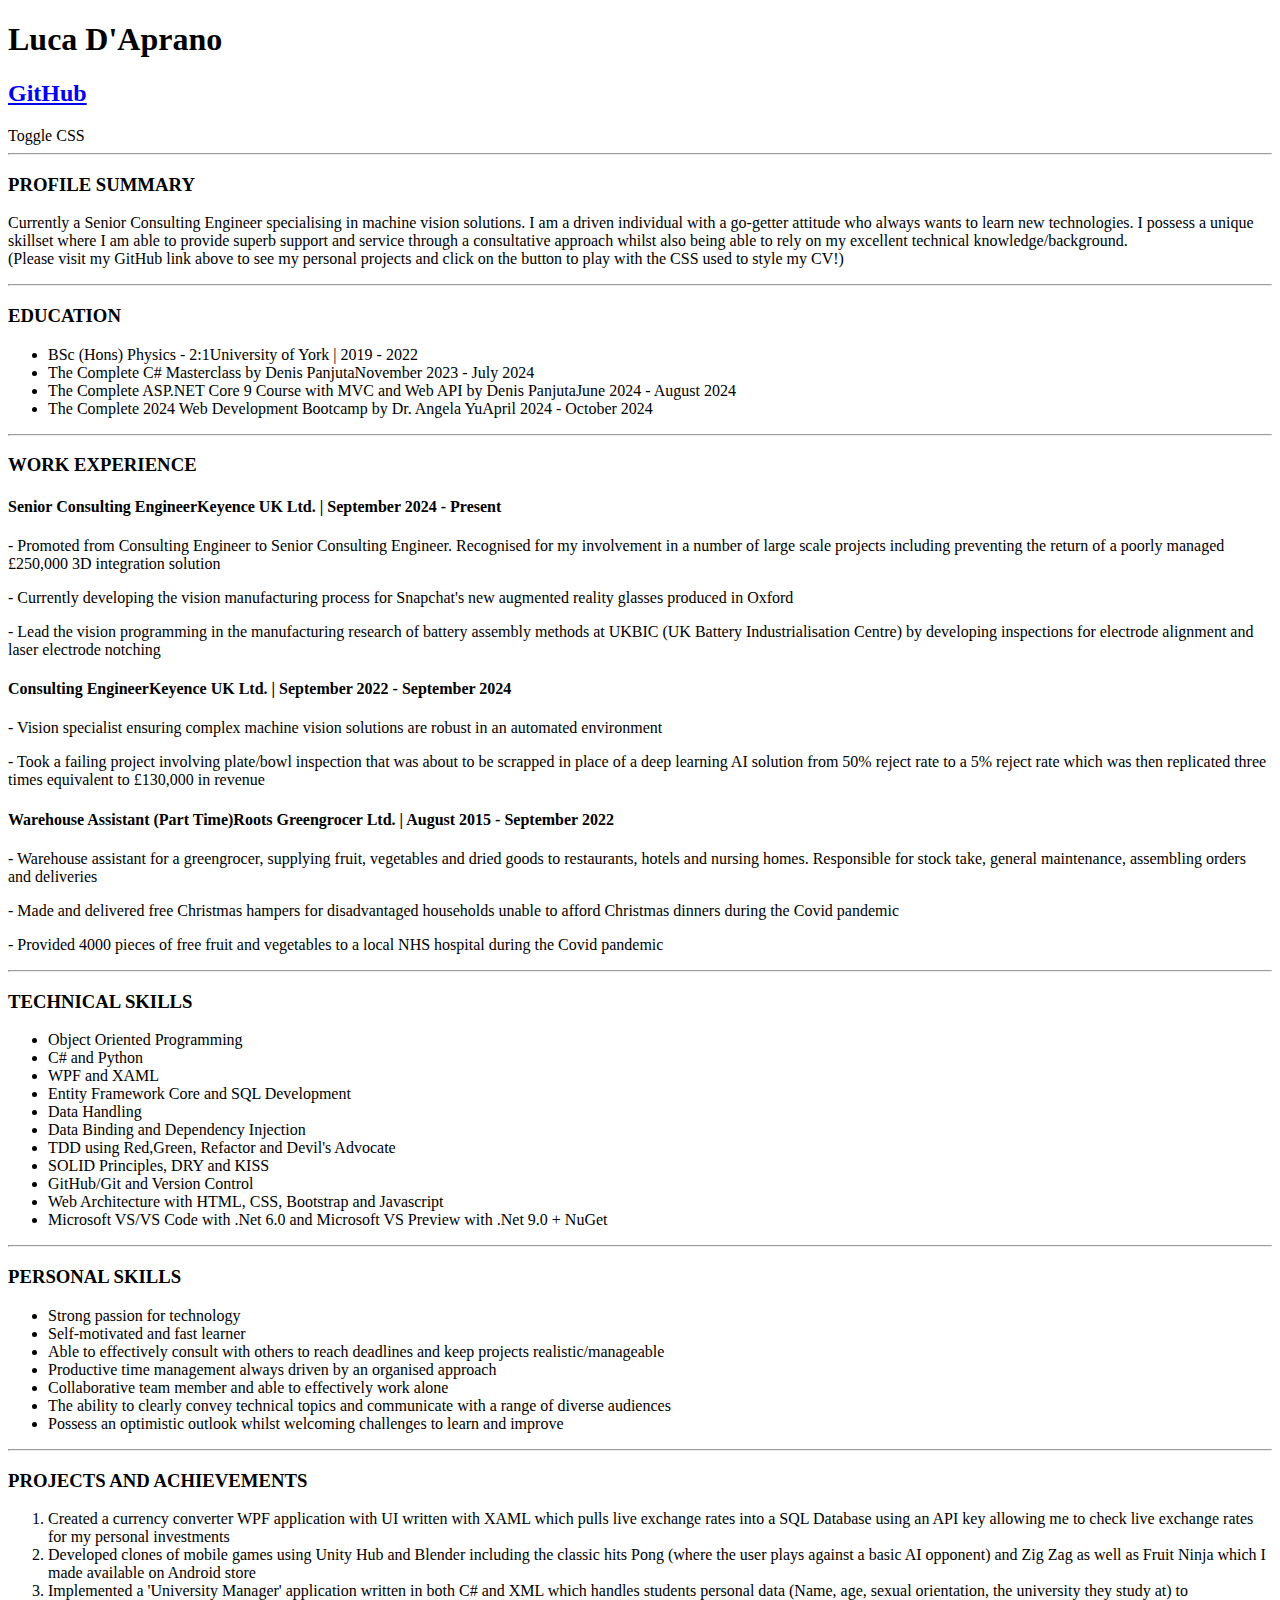
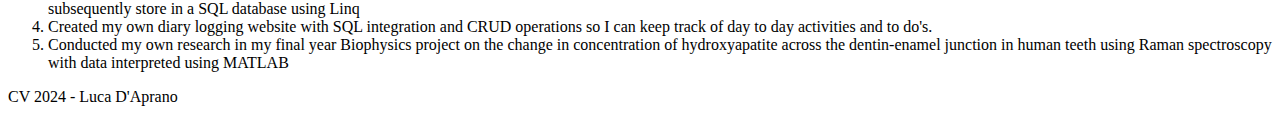
==== index.html @ 946f5623 "Update index.html" ====
<!DOCTYPE html>
<html lang="en">
<head id="head">
    <meta charset="UTF-8">
    <title>Interactive CV - Luca D</title>
    <link rel="stylesheet" href="styles.css"/>
    <link rel="preconnect" href="https://fonts.googleapis.com">
<link rel="preconnect" href="https://fonts.gstatic.com" crossorigin>
<link href="https://fonts.googleapis.com/css2?family=Libre+Baskerville:ital,wght@0,400;0,700;1,400&family=Luxurious+Roman&family=Playfair:ital,opsz,wght@0,5..1200,300..900;1,5..1200,300..900&display=swap" rel="stylesheet">
</head>

<body id="grad">
    <!--Header-->
    <div class="container">
    <h1>Luca D'Aprano</h1>
    <h2><a href="https://github.com/LucaDap2000">GitHub</a></h2>
    <div>
        <div onclick="addCSS()" class="container-item"><div class="item">Toggle CSS</div></div>
    </div>
    </div>
    <hr/>
    <!--Profile Summary-->
    <div class="profsummary">
    <h3>PROFILE SUMMARY</h3>
    <p>
        Currently a Senior Consulting Engineer specialising in machine vision solutions. I am a driven
        individual with a go-getter attitude who always wants to learn new technologies. I possess a
        unique skillset where I am able to provide superb support and service through a consultative approach whilst
        also being able to rely on my excellent technical knowledge/background.<br/>
        (Please visit my GitHub link above to see my personal projects and click on the button to play with the CSS used to style my CV!)
    </p>
    </div>
    <hr/>
    <!--Education-->
    <div class="education">
    <h3>EDUCATION</h3>
    <ul>
        <li>BSc (Hons) Physics - 2:1<span class="datesed">University of York | 2019 - 2022</span></li>
        <li>The Complete C# Masterclass by Denis Panjuta<span class="datesed">November 2023 - July 2024</span></li>
        <li>The Complete ASP.NET Core 9 Course with MVC and Web API by Denis Panjuta<span class="datesed">June 2024 - August 2024</span></li>
        <li>The Complete 2024 Web Development Bootcamp by Dr. Angela Yu<span class="datesed">April 2024 - October 2024</span></li>
    </ul>
    </div>
    </div>
    <hr/>
    <!--Work Experience-->
    <div class="workexp">
    <h3>WORK EXPERIENCE</h3>
    <h4>Senior Consulting Engineer<span class="dateswe">Keyence UK Ltd. | September 2024 - Present</span></h4>
        <p>- Promoted from Consulting Engineer to Senior Consulting Engineer. Recognised for my involvement in a number of large scale projects 
            including preventing the return of a poorly managed £250,000 3D integration solution
        </p>
        <p>- Currently developing the vision manufacturing process for Snapchat's new augmented reality glasses produced in Oxford
        </p>
        <p>- Lead the vision programming in the manufacturing research of battery assembly methods at UKBIC (UK Battery
            Industrialisation Centre) by developing inspections for electrode alignment and laser electrode notching
        </p>
    <h4>Consulting Engineer<span class="dateswe">Keyence UK Ltd. | September 2022 - September 2024</span></h4>
        <p>- Vision specialist ensuring complex machine vision solutions are robust in an automated environment
        </p>
        <p>- Took a failing project involving plate/bowl inspection that was about to be scrapped in place of a deep learning AI solution from 50% reject
            rate to a 5% reject rate which was then replicated three times equivalent to £130,000 in revenue
        </p>
    <h4>Warehouse Assistant (Part Time)<span class="dateswe">Roots Greengrocer Ltd. | August 2015 - September 2022</span></h4>
        <p>- Warehouse assistant for a greengrocer, supplying fruit, vegetables and dried goods to restaurants, hotels and
            nursing homes. Responsible for stock take, general maintenance, assembling orders and deliveries
        </p>
        <p>- Made and delivered free Christmas hampers for disadvantaged households unable to afford Christmas dinners
            during the Covid pandemic
        </p>
        <p>- Provided 4000 pieces of free fruit and vegetables to a local NHS hospital during the Covid pandemic
        </p>
    </div>
    <hr/>
    <!--Technical Skills-->
    <div class="techskills">
    <h3>TECHNICAL SKILLS</h3>
    <ul>
        <li>Object Oriented Programming</li>
        <li>C# and Python</li>
        <li>WPF and XAML</li>
        <li>Entity Framework Core and SQL Development</li>
        <li>Data Handling</li>
        <li>Data Binding and Dependency Injection</li>
        <li>TDD using Red,Green, Refactor and Devil's Advocate</li>
        <li>SOLID Principles, DRY and KISS</li>
        <li>GitHub/Git and Version Control</li>
        <li>Web Architecture with HTML, CSS, Bootstrap and Javascript</li>
        <li>Microsoft VS/VS Code with .Net 6.0 and Microsoft VS Preview with .Net 9.0 + NuGet</li>
    </ul>
    </div>
    <hr/>
    <!--Personal Skills-->
    <div class="perskills">
    <h3>PERSONAL SKILLS</h3>
    <ul>
        <li>Strong passion for technology</li>
        <li>Self-motivated and fast learner</li>
        <li>Able to effectively consult with others to reach deadlines and keep projects realistic/manageable</li>
        <li>Productive time management always driven by an organised approach</li>
        <li>Collaborative team member and able to effectively work alone</li>
        <li>The ability to clearly convey technical topics and communicate with a range of diverse audiences</li>
        <li>Possess an optimistic outlook whilst welcoming challenges to learn and improve</li>
    </ul>
    </div>
    <hr/>
    <!--Projects and Achievements-->
    <div class="proj&ach">
    <h3>PROJECTS AND ACHIEVEMENTS</h3>
    <ol>
        <li>
            Created a currency converter WPF application with UI written with XAML which pulls live exchange rates into a
            SQL Database using an API key allowing me to check live exchange rates for my personal investments
        </li>
        <li>
            Developed clones of mobile games using Unity Hub and Blender including the classic hits Pong (where the user
            plays against a basic AI opponent) and Zig Zag as well as Fruit Ninja which I made available on Android store
        </li>
        <li>
            Implemented a 'University Manager' application written in both C# and XML which handles students personal
            data (Name, age, sexual orientation, the university they study at) to subsequently store in a SQL database using
            Linq
        </li>
        <li>
            Created my own diary logging website with SQL integration and CRUD operations so I can keep track of day to day activities and to do's. 
        </li>
        <li>
            Conducted my own research in my final year Biophysics project on the change in concentration of hydroxyapatite
            across the dentin-enamel junction in human teeth using Raman spectroscopy with data interpreted using MATLAB
        </li>
    </ol>
    </div>
    <footer>
        <p>CV 2024 - Luca D'Aprano</p>
    </footer>
    <script>
        let counter = 0
        function addCSS() {
          counter++
          if (counter % 2 !== 0) {
            document.getElementById("head").innerHTML = '  <title>Interactive CV - Luca D</title> \n<link rel="stylesheet" href="./styles.css" />'
          } else {
            document.getElementById("head").innerHTML = '  <title>Interactive CV - Luca D</title> '
          }
        }
      </script>
</body>
</html>
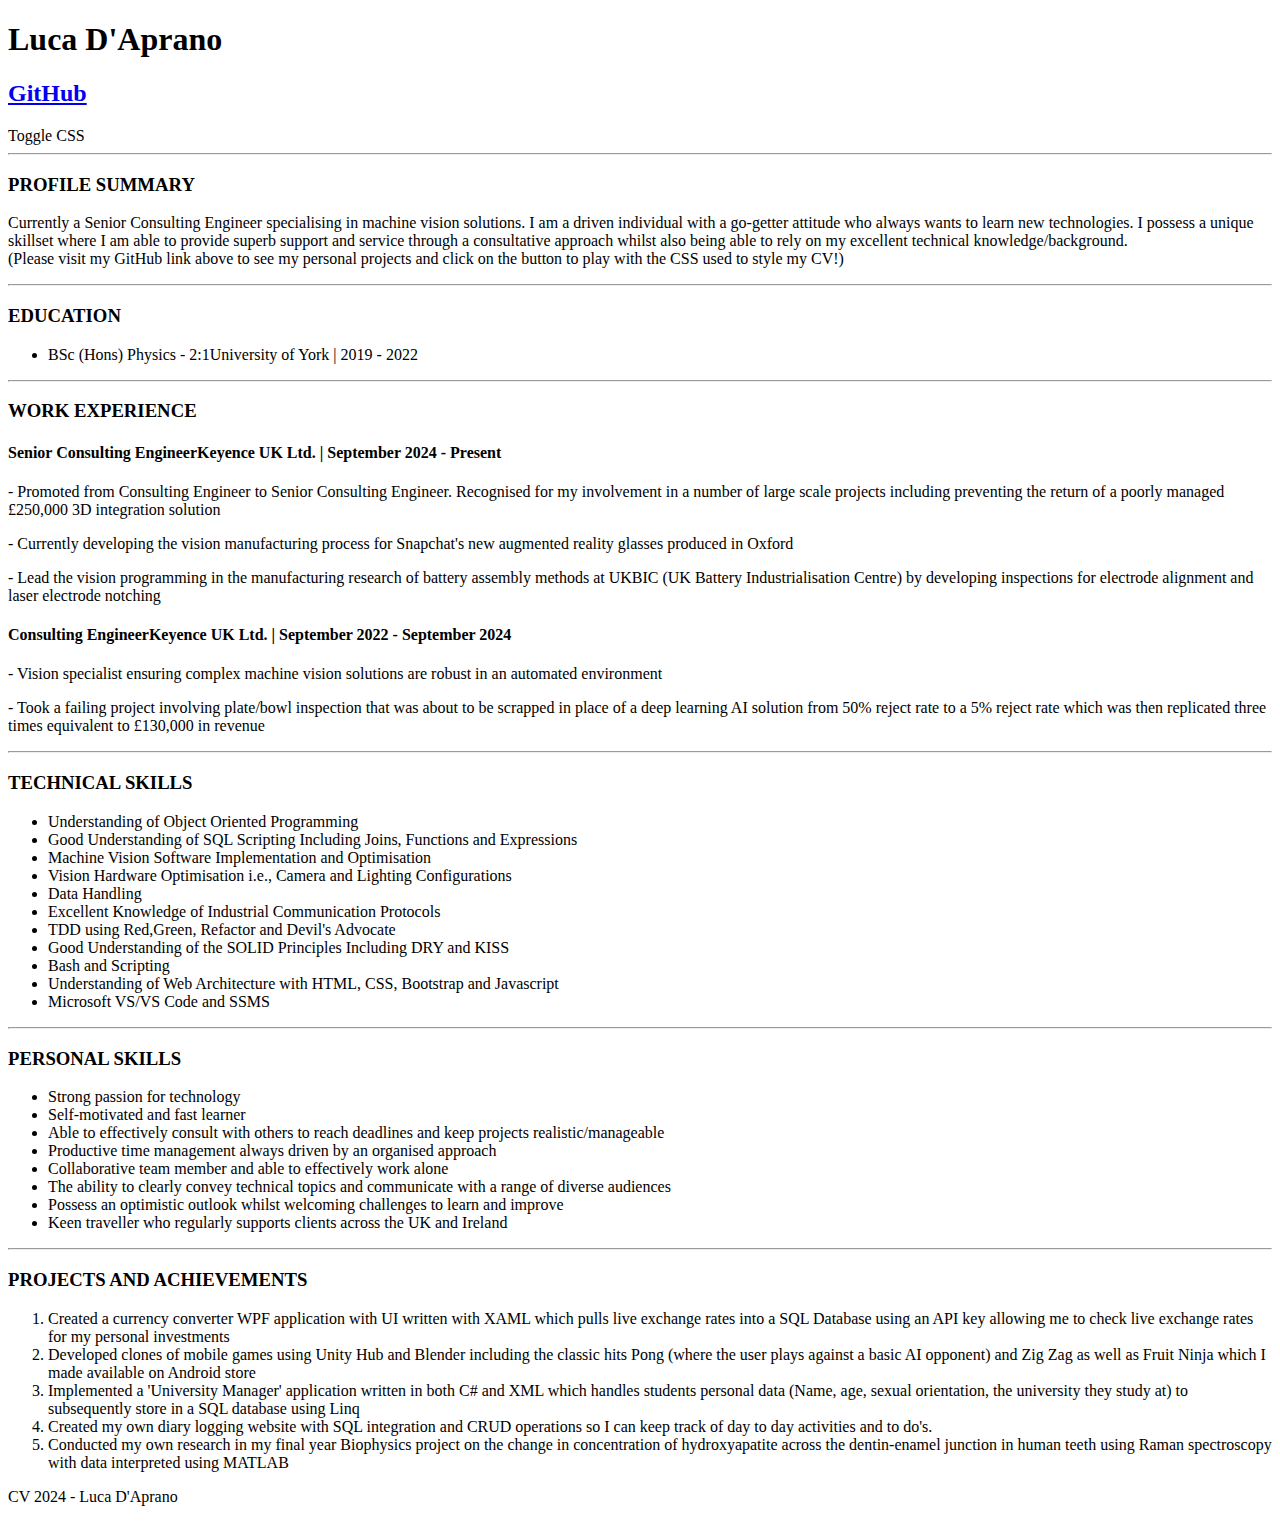
==== commit 8ab9cb6b: "Update index.html" ====
--- a/index.html
+++ b/index.html
@@ -36,9 +36,6 @@
     <h3>EDUCATION</h3>
     <ul>
         <li>BSc (Hons) Physics - 2:1<span class="datesed">University of York | 2019 - 2022</span></li>
-        <li>The Complete C# Masterclass by Denis Panjuta<span class="datesed">November 2023 - July 2024</span></li>
-        <li>The Complete ASP.NET Core 9 Course with MVC and Web API by Denis Panjuta<span class="datesed">June 2024 - August 2024</span></li>
-        <li>The Complete 2024 Web Development Bootcamp by Dr. Angela Yu<span class="datesed">April 2024 - October 2024</span></li>
     </ul>
     </div>
     </div>
@@ -61,32 +58,23 @@
         <p>- Took a failing project involving plate/bowl inspection that was about to be scrapped in place of a deep learning AI solution from 50% reject
             rate to a 5% reject rate which was then replicated three times equivalent to £130,000 in revenue
         </p>
-    <h4>Warehouse Assistant (Part Time)<span class="dateswe">Roots Greengrocer Ltd. | August 2015 - September 2022</span></h4>
-        <p>- Warehouse assistant for a greengrocer, supplying fruit, vegetables and dried goods to restaurants, hotels and
-            nursing homes. Responsible for stock take, general maintenance, assembling orders and deliveries
-        </p>
-        <p>- Made and delivered free Christmas hampers for disadvantaged households unable to afford Christmas dinners
-            during the Covid pandemic
-        </p>
-        <p>- Provided 4000 pieces of free fruit and vegetables to a local NHS hospital during the Covid pandemic
-        </p>
     </div>
     <hr/>
     <!--Technical Skills-->
     <div class="techskills">
     <h3>TECHNICAL SKILLS</h3>
     <ul>
-        <li>Object Oriented Programming</li>
-        <li>C# and Python</li>
-        <li>WPF and XAML</li>
-        <li>Entity Framework Core and SQL Development</li>
+        <li>Understanding of Object Oriented Programming</li>
+        <li>Good Understanding of SQL Scripting Including Joins, Functions and Expressions</li>
+        <li>Machine Vision Software Implementation and Optimisation</li>
+        <li>Vision Hardware Optimisation i.e., Camera and Lighting Configurations</li>
         <li>Data Handling</li>
-        <li>Data Binding and Dependency Injection</li>
+        <li>Excellent Knowledge of Industrial Communication Protocols</li>
         <li>TDD using Red,Green, Refactor and Devil's Advocate</li>
-        <li>SOLID Principles, DRY and KISS</li>
-        <li>GitHub/Git and Version Control</li>
-        <li>Web Architecture with HTML, CSS, Bootstrap and Javascript</li>
-        <li>Microsoft VS/VS Code with .Net 6.0 and Microsoft VS Preview with .Net 9.0 + NuGet</li>
+        <li>Good Understanding of the SOLID Principles Including DRY and KISS</li>
+        <li>Bash and Scripting</li>
+        <li>Understanding of Web Architecture with HTML, CSS, Bootstrap and Javascript</li>
+        <li>Microsoft VS/VS Code and SSMS</li>
     </ul>
     </div>
     <hr/>
@@ -101,6 +89,7 @@
         <li>Collaborative team member and able to effectively work alone</li>
         <li>The ability to clearly convey technical topics and communicate with a range of diverse audiences</li>
         <li>Possess an optimistic outlook whilst welcoming challenges to learn and improve</li>
+        <li>Keen traveller who regularly supports clients across the UK and Ireland</li>
     </ul>
     </div>
     <hr/>
